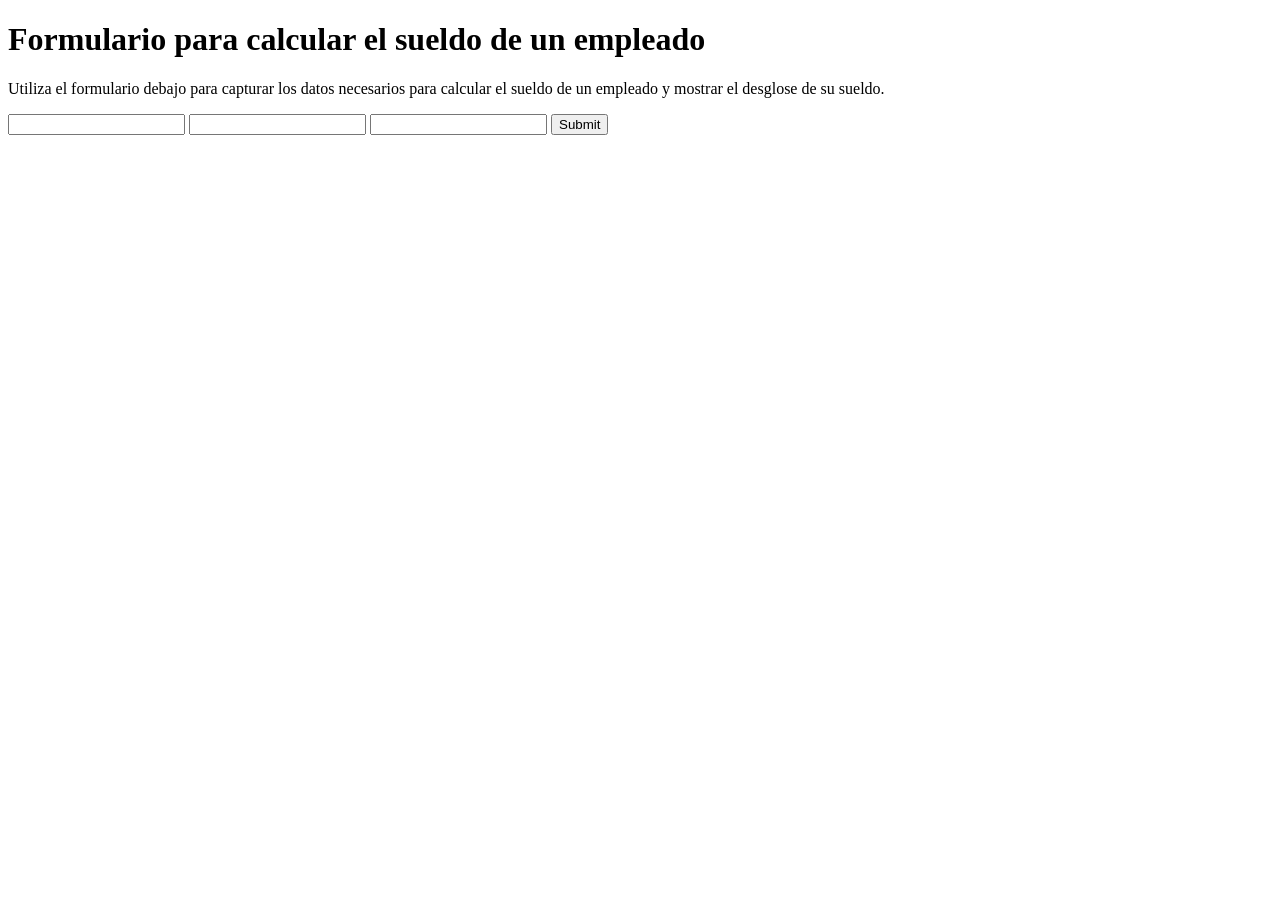
==== sueldo_empleado_forms/index.html @ 0718c3b0 "Proyecto al día 21 de septiembre de 2023" ====
<!DOCTYPE html>
<html lang="en">
<head>
	<meta charset="UTF-8">
	<meta name="viewport" content="width=device-width, initial-scale=1.0">
	<title>Formulario para calcular el sueldo de un empleado</title>
</head>
<body>
	<h1>Formulario para calcular el sueldo de un empleado</h1>
	<p>Utiliza el formulario debajo para capturar los datos necesarios para calcular el sueldo de un empleado y mostrar el desglose de su sueldo.</p>

	<form action="" method="">
		<label for=""></label>
		<input type="text">
		<label for=""></label>
		<input type="text">
		<label for=""></label>
		<input type="text">
		<input type="submit">
	</form>
</body>
</html>
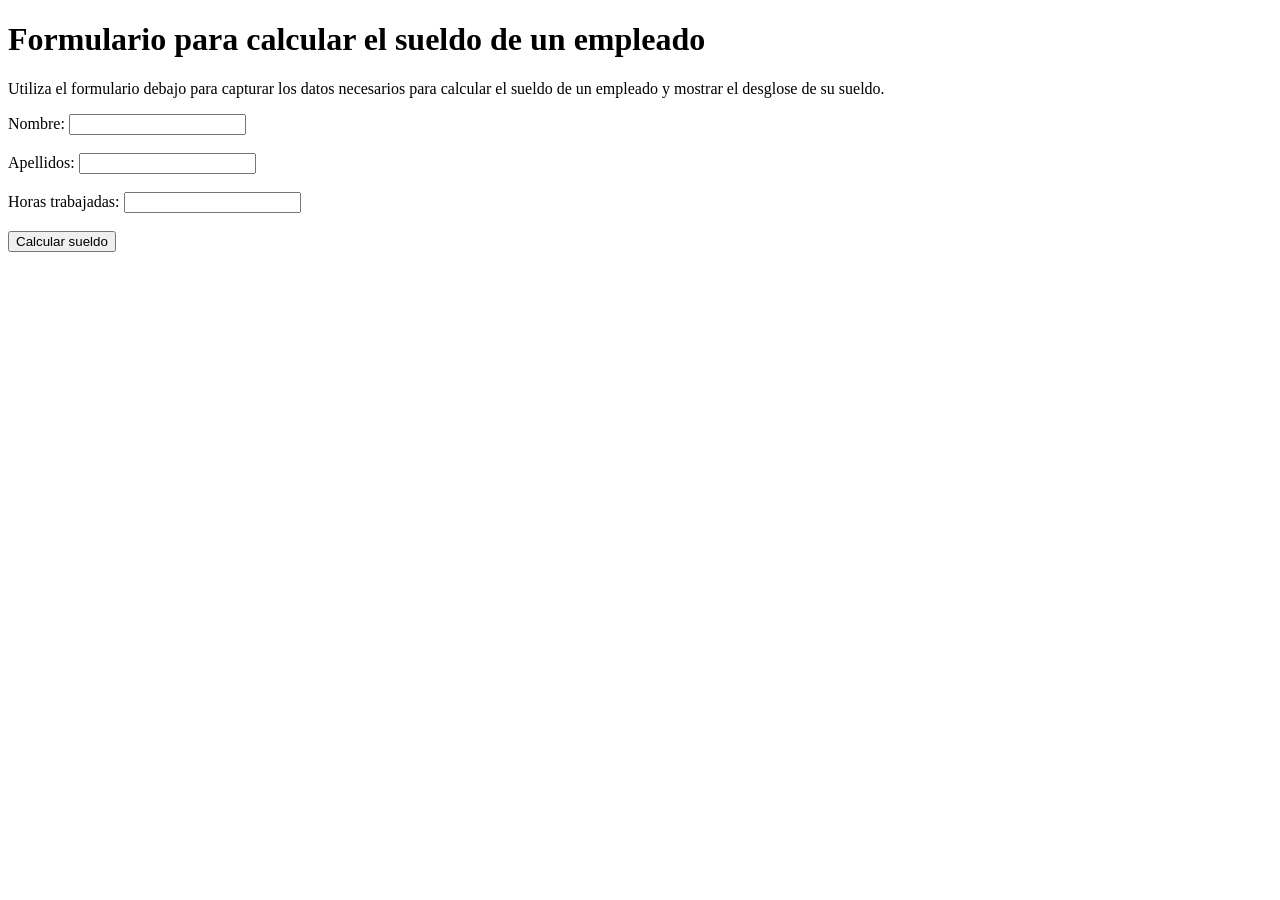
==== commit f8769cf5: "Proyecto al dia 26 de septiembre de 2023" ====
--- a/sueldo_empleado_forms/index.html
+++ b/sueldo_empleado_forms/index.html
@@ -9,14 +9,20 @@
 	<h1>Formulario para calcular el sueldo de un empleado</h1>
 	<p>Utiliza el formulario debajo para capturar los datos necesarios para calcular el sueldo de un empleado y mostrar el desglose de su sueldo.</p>
 
-	<form action="" method="">
-		<label for=""></label>
-		<input type="text">
-		<label for=""></label>
-		<input type="text">
-		<label for=""></label>
-		<input type="text">
-		<input type="submit">
+	<form action="calculo_sueldo.php" method="get">
+		<label for="nombre">Nombre:</label>
+		<input type="text" name="nombre">
+		<br><br>
+
+		<label for="apellidos">Apellidos:</label>
+		<input type="text" name="apellidos">
+		<br><br>
+
+		<label for="ht">Horas trabajadas:</label>
+		<input type="text" name="ht">
+		<br><br>
+
+		<input type="submit" value="Calcular sueldo">
 	</form>
 </body>
 </html>
